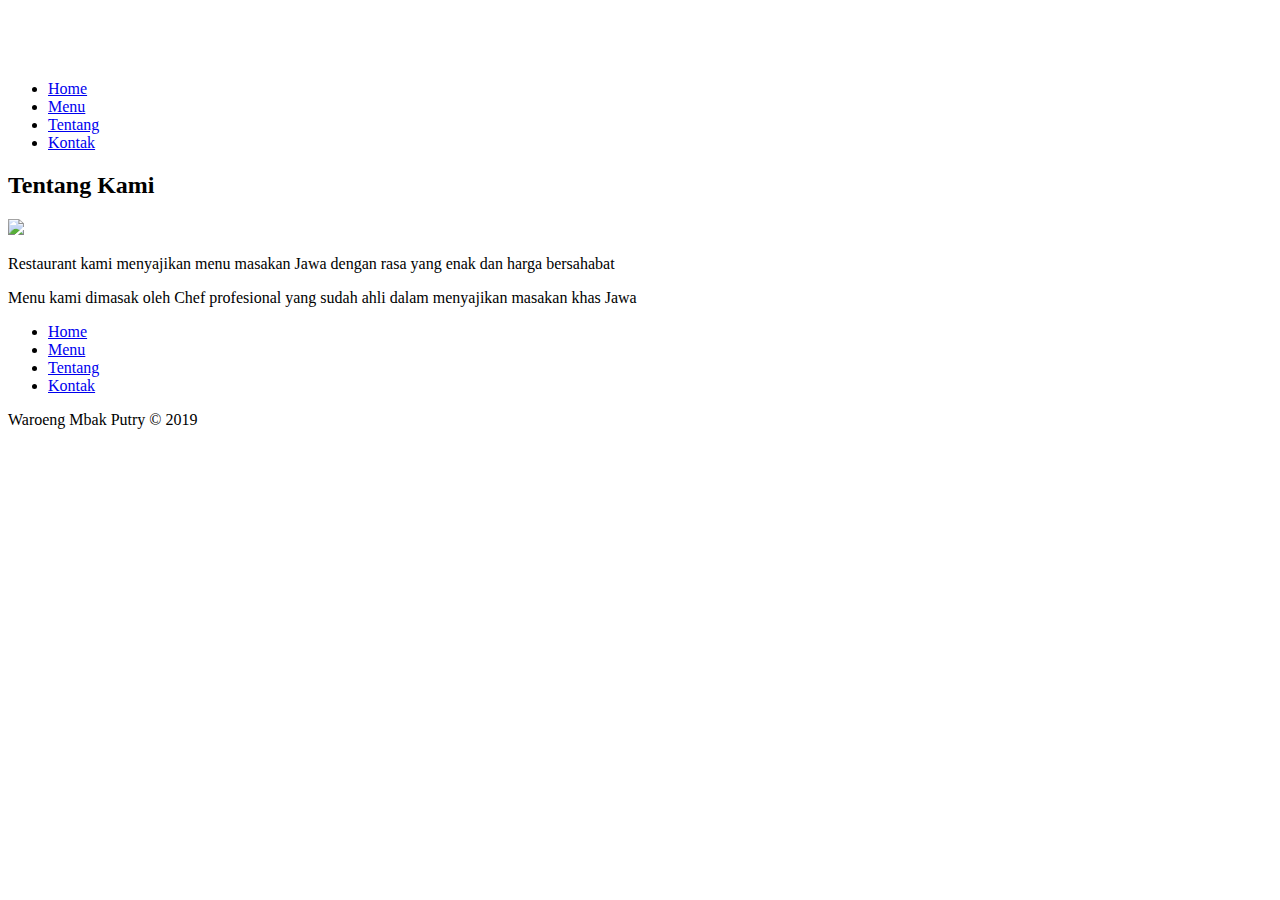
==== about.html @ 484b0376 "Add files via upload" ====
<!DOCTYPE html>
<html lang="en">
<html lang="en">
<head>
<title>Waroeng Mbak Putry</title>
<meta charset="utf-8">
<link rel="stylesheet" href="css/style.css">
</head>

<body>
<div class="main">
    <header>
    <div class="container_12">
      <div class="grid_12">
        <h1><a href="index.html"><img src="image/logo.png" alt=""></a></h1>
        <div class="menu_block">
          <nav>
            <ul class="sf-menu">
              <li><a href="index.html">Home</a></li>
              <li><a href="menu.html">Menu</a></li>
			  <li class="current"><a href="about.html">Tentang</a></li>
              <li><a href="contacts.html">Kontak</a></li>
            </ul>
          </nav>
        </div>
      </div>
    </div>
  </header>
  
  <div class="content">
    <div class="container_12">
      <div class="grid_2">
        <h2>Tentang Kami</h2>
        <img src="image/resto.jpg" class="img_inner">
        <p>Restaurant kami menyajikan menu masakan Jawa dengan rasa yang enak dan harga bersahabat</p>
        <p>Menu kami dimasak oleh Chef profesional yang sudah ahli dalam menyajikan masakan khas Jawa</p>
        </div>

      <div class="clear"></div>
	        <div class="bottom_block">

          <nav>
            <ul>
              <li><a href="index.html">Home</a></li>              
              <li><a href="menu.html">Menu</a></li>
			  <li class="current"><a href="about.html">Tentang</a></li>
              <li><a href="contacts.html">Kontak</a></li>
            </ul>
          </nav>        
      </div>
      <div class="clear"></div>
    </div>
  </div>
</div>
<footer>
  <div class="container_12">
    <div class="grid_12"> Waroeng Mbak Putry &copy; 2019</div>
    <div class="clear"></div>
  </div>
</footer>
</body>
</html>
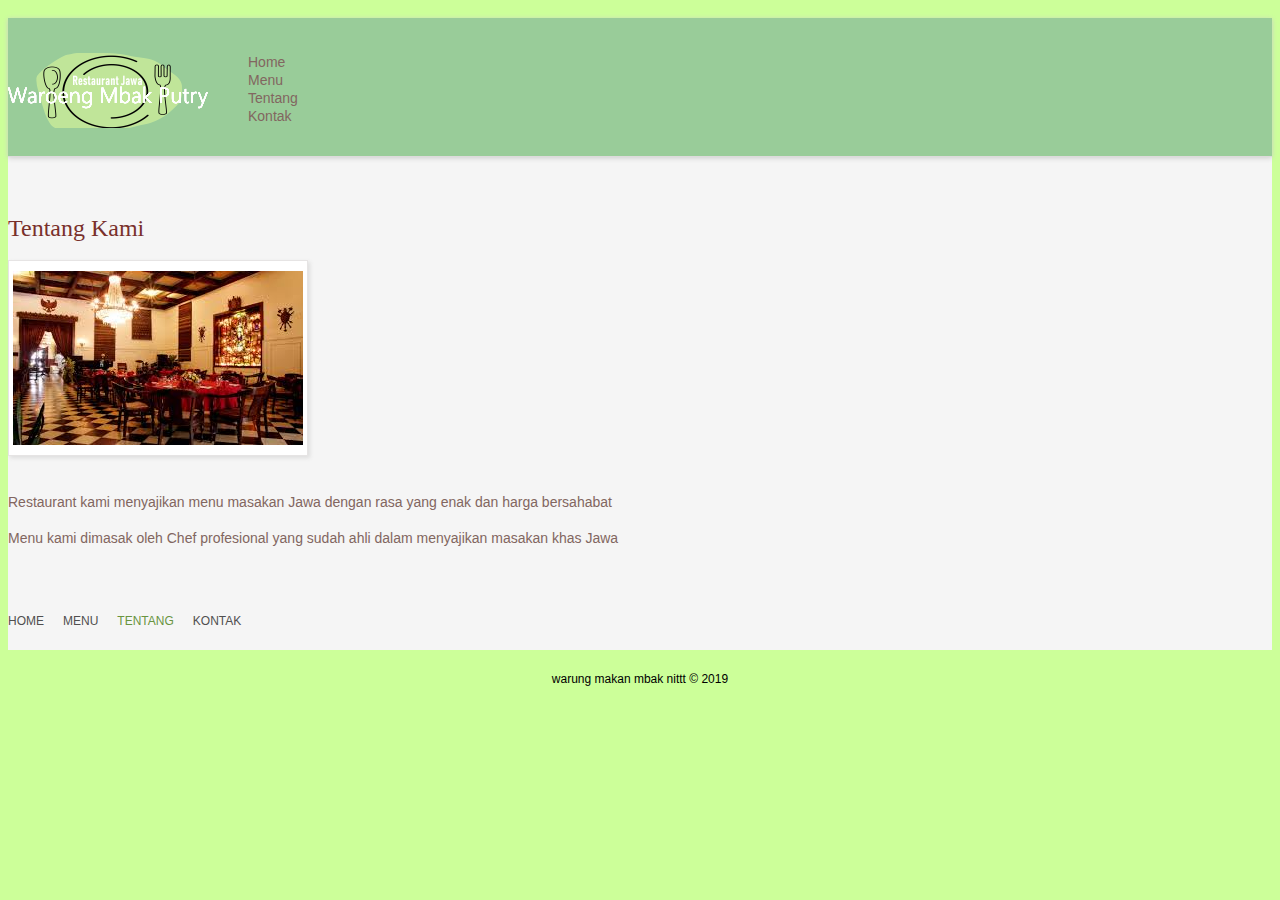
==== commit 2f572216: "Update about.html" ====
--- a/about.html
+++ b/about.html
@@ -2,7 +2,7 @@
 <html lang="en">
 <html lang="en">
 <head>
-<title>Waroeng Mbak Putry</title>
+<title>Warung makan mbak nittt</title>
 <meta charset="utf-8">
 <link rel="stylesheet" href="css/style.css">
 </head>
@@ -54,9 +54,9 @@
 </div>
 <footer>
   <div class="container_12">
-    <div class="grid_12"> Waroeng Mbak Putry &copy; 2019</div>
+    <div class="grid_12"> warung makan mbak nittt &copy; 2019</div>
     <div class="clear"></div>
   </div>
 </footer>
 </body>
-</html>+</html>
--- a/css/style.css
+++ b/css/style.css
@@ -0,0 +1,469 @@
+/**/
+@import "../css/grid.css";
+@import "../css/superfish.css";
+@import url(http://fonts.googleapis.com/css?family=Noto+Sans);
+@import url(http://fonts.googleapis.com/css?family=Lobster);
+
+
+
+
+html {
+	width: 100%;
+}
+
+ a[href^="tel:"] {
+color: inherit;
+text-decoration:none;
+}
+
+* {
+	-webkit-text-size-adjust: none;
+}
+
+
+body {
+	font: 14px/18px  Arial, Helvetica, sans-serif;
+	color:#826660;
+	position:relative;
+	min-width:960px;
+	padding-top: 10px;
+	background: #CCFF99;
+
+}
+.ic {
+	border:0;
+	float:right;
+	background:#fff;
+	color:#f00;
+	width:50%;
+	line-height:10px;
+	font-size:10px;
+	margin:-220% 0 0 0;
+	overflow:hidden;
+	padding:0
+}
+
+h1, h2, h3, h4, h5, h6 {
+	font-weight: normal;
+	color: #5d0400;
+	font-family: Times New Roman;
+
+}
+
+
+h2 {
+	font-size: 25px;
+	line-height: 30px;
+}
+
+h3 {
+	font-size: 20px;
+	line-height: 24px;
+}
+
+p {
+	margin-bottom: 18px;
+}
+
+p.inn1 {
+	padding-top: 2px;
+	margin-bottom: 20px;
+}
+
+
+img {
+	max-width: 100%;
+}
+
+address {
+	font-style: normal;
+}
+ul {
+	padding: 0;
+	margin: 0;
+	list-style: none;
+}
+
+ul.list li{
+	background: url(../images/marker.png) 0 8px no-repeat;
+	padding-left: 11px;
+	color: #464646;
+	margin-bottom: 5.5px;
+}
+
+ul.list.l1 li {
+	margin-bottom: 5.2px;
+}
+/*links*/
+
+a {
+	text-decoration: none;
+	color: inherit;
+	outline: none;
+	transition: 0.5s ease;
+	-o-transition: 0.5s ease;
+	-webkit-transition: 0.5s ease;
+}
+
+a:hover {
+	color: #699440;
+}
+
+a.btn {
+	font-size: 12px;
+	display: inline-block;
+	background: #e2827e;
+	padding: 5px 14px 4px;
+	border-radius: 4px;
+	margin-top: 17px;
+	color: #fff;
+	text-transform: uppercase;
+}
+
+a.btn:hover {
+	background: #699440;
+}
+
+a.btn.m1 {
+	margin-top: 30px;
+	margin-bottom: 1px;
+}
+
+/*preclass*/
+
+.mb0 {
+	margin-bottom: 0px !important;
+}
+.m0 {
+	margin: 0 !important;
+}
+
+.ind1 {
+	margin-top: 11px;
+}
+
+.pad0 {
+	padding: 0 !important;
+}
+
+.pt0 {
+	padding-top: 0;
+}
+
+.img_inner {
+	max-width: 100%;
+	padding: 7px;
+	background: #fff ;
+	 -moz-box-sizing: border-box;
+ -webkit-box-sizing: border-box;
+ -o-box-sizing: border-box;
+ box-sizing: border-box;
+ border: 1px solid #e6e4e4;
+ margin-bottom: 19px;
+ box-shadow: 2px 2px 4px #ddd;
+}
+
+.fleft {
+	float: left;
+	margin-right: 20px;
+	margin-bottom: 0;
+}
+
+.fright {
+	float: right !important;	
+}
+
+.upp {
+	text-transform: uppercase;
+}
+
+.alright {
+	text-align: right;
+}
+.center {
+	text-align: center;
+}
+.wrapper, .extra_wrapper {
+	overflow: hidden;
+}
+
+
+.col1 {
+	color: #464646;
+}
+
+.col2 {
+	color: #e1837f;
+}
+
+.hor_separator {
+	background: url(../images/hor_separator.png) 0 bottom no-repeat;
+	height: 40px;
+}
+/*header*/
+
+header {
+	display: block;
+	padding-top: 16px;
+	position: relative;
+	z-index: 999;
+	background: #99CC99 ;
+	padding-bottom: 31px;
+	border-bottom: 1px solid #dddbdb;
+	box-shadow: 0 1px 5px #ccc;
+}
+
+
+header h1 {
+	float: none;
+	position: relative;
+	z-index: 999;
+
+}
+header h1 a {
+	display: block;
+	overflow: hidden;
+	margin: 0 auto;
+	width: 240px;
+	float: left;
+	height: 75px;
+	text-indent: -999px;
+	transition: 0s ease;
+	-o-transition: 0s ease;
+	-webkit-transition: 0s ease;
+}
+
+header h1 a img {
+	display: block;	
+}
+
+table {
+	border: 2px solid black;
+	border-collapse: collapse;
+}
+
+th, td {
+	border: 1px solid black;
+}
+
+.main {
+	background: #F5F5F5;
+}
+
+/*Content*/
+
+.content h2{ 
+	padding-top: 36px;
+	font-size: 24px;
+	color: #79302b;
+	margin-bottom: 17px;
+}
+
+.content.page1 h2 {
+	font-size: 25px;
+	padding-top: 43px;
+	margin-bottom: 19px;
+	color: #5D0400;
+}
+
+.page1_block img {
+	float: left;
+	margin-top: 2px;
+	margin-right: 24px;
+}
+
+.car_wrap {
+	position: relative;
+	margin: 0 -10px;
+	overflow: hidden;
+}
+
+.content.page1 .car_wrap h2 {
+	padding-left: 10px;
+	padding-top: 23px;
+	padding-bottom: 3px;
+}
+
+.carousel1 {
+	height: 249px;
+}
+
+.carousel1 li {
+	float: left;
+	width: 240px !important;
+	font-size: 12px;
+}
+
+.carousel1 li >div {
+	padding: 0 10px;
+}
+
+.carousel1 li span {
+	line-height: 16px;
+}
+
+.carousel1 img {
+	box-shadow: 2px 2px 3px #ddd;
+	padding: 4px;
+	background: #fff;
+	border: 1px solid #e6e4e4;
+	 -moz-box-sizing: border-box;
+ -webkit-box-sizing: border-box;
+ -o-box-sizing: border-box;
+ box-sizing: border-box;
+ margin-bottom: 19px;
+}
+
+.prev {
+	background: url(../images/prevnext.png) 0 bottom no-repeat;
+	display: block;
+	position: absolute;
+	right: 42px;
+	top: 9px;
+	width: 32px;
+	z-index: 999;
+	height: 30px;
+}
+
+.bottom_block {
+	padding-top: 20px;
+	font-size: 12px;
+	padding-bottom: 20px;
+	overflow: hidden;
+}
+
+.bottom_block h3 {
+	padding-top: 39px;
+	margin-bottom: 25px;
+}
+
+.socials {
+	overflow: hidden;
+}
+
+.bottom_block nav {
+	padding-top: 27px;
+}
+
+.bottom_block nav li {
+	float: left;
+}
+
+.bottom_block nav li+li {
+	margin-left: 19px;
+}
+
+.bottom_block nav {
+	font-size: 12px;
+	text-transform: uppercase;
+	color: #504f4f;
+}
+
+.bottom_block p {
+	margin-top: -5px;
+}
+
+.bottom_block nav li.current {
+	color: #699440;
+}
+
+.carousel2 li img {
+	float: left;
+	margin-top: -1px;
+	margin-right: 20px;
+}
+
+.carousel2 li {
+	float: left;
+	width: 410px !important;
+}
+
+.carousel2 li .title {
+	font-size: 24px;
+	line-height: 22.9px;
+	font-family: "Times New Roman", Times, serif;
+	color: #e2827e;
+	text-align: center;
+	padding-top: 36px;
+}
+
+.carousel2 .col1 {
+	line-height: 22.9px;
+	margin-bottom: 6px;
+	padding-top: 10px;
+}
+
+.hor_separator.hor1 {
+margin-top: 13px;
+}
+
+.content h2.head1 {
+	padding-top: 28px;
+	font-size: 25px;
+}
+
+.content h2.head2 {
+	font-size: 25px;
+	padding-top: 35px;
+	margin-bottom: 20px;
+}
+
+.img_inner {
+	padding: 10px 4px;
+}
+
+.chefs .col1 {
+	font-size: 12px;
+	padding-top: 8px;
+	margin-bottom: 16px;
+}
+
+.menu {
+	padding-top: 8px;
+
+}
+
+.menu h3 {
+	color: #85423f;
+	margin-bottom: 22px;
+}
+
+.menu .img_inner {
+	padding: 5px 4px;
+	margin-bottom: 12px;
+}
+
+.news .img_inner{
+	padding: 4px;
+	margin-top: 1px;
+}
+
+.news {
+	font-size: 12px;
+	margin-bottom: 52px;
+}
+
+.news .extra_wrapper {
+	position: relative;
+	top: -4px;
+}
+
+.news a.btn {
+	margin-top: 5px;
+}
+
+
+/************Footer***********/
+
+footer {
+	display: block;
+	padding: 20px 0;
+	font-size: 12px;
+	color: #000000;
+	text-align: center;
+}
+
+footer a:hover {
+	color: #ffffff;
+	text-decoration: underline;
+}
